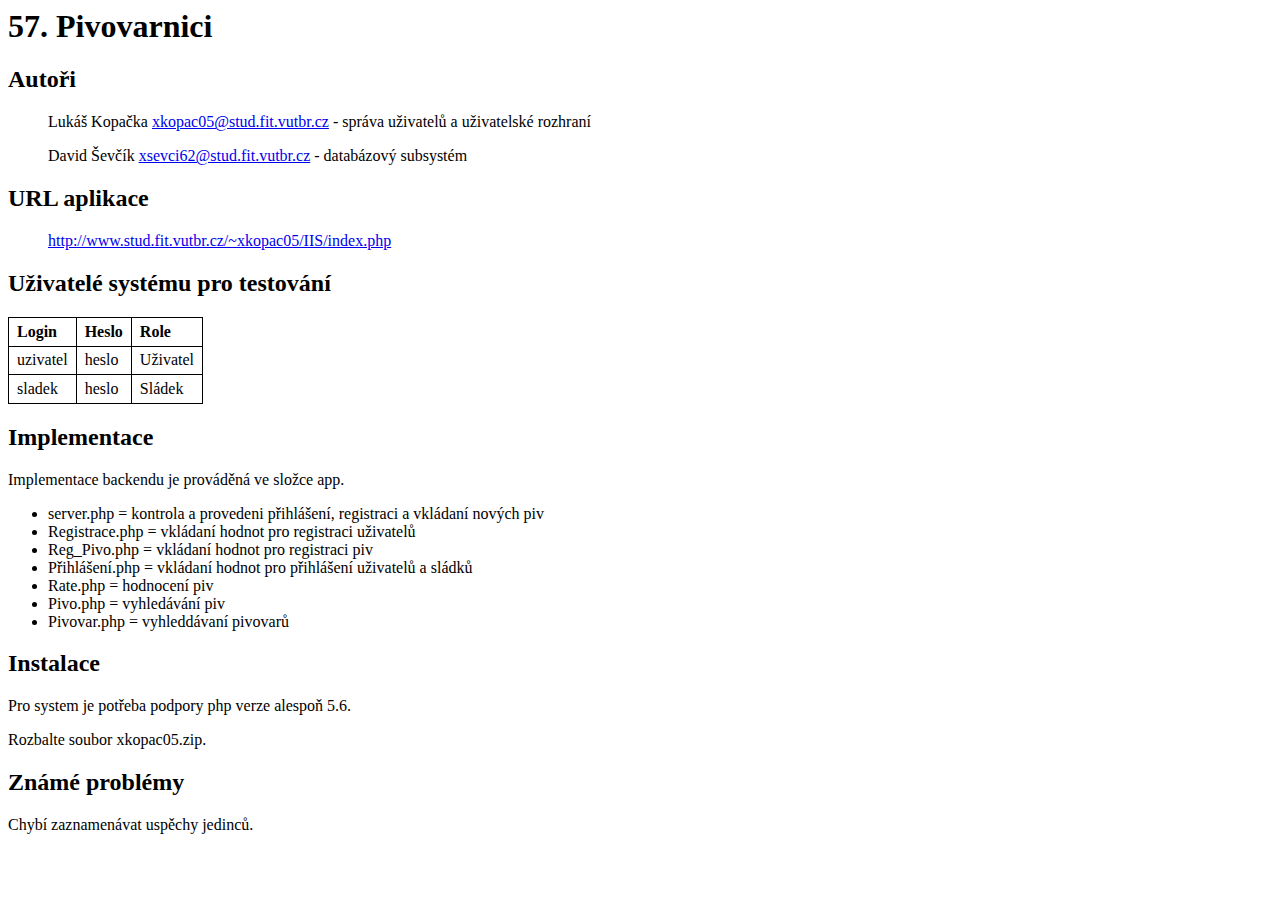
==== doc.html @ bfd93446 "init" ====
<!DOCTYPE>

<html>
<head>

    <title>Pivovarnici</title> 
    <style type="text/css">
        table { border-collapse: collapse; }
        td, th { border: 1px solid black; padding: 0.3em 0.5em; text-align: left; }
        dt { font-weight: bold; margin-top: 0.5em; }
    </style>
</head>
<body>
    <? header("Content-Type: text/html; charset=UTF-8");?>
<h1>57. Pivovarnici</h1>

<h2>Auto�i</h2>
<dd><p>Luk�&#353; Kopa�ka <a href="mailto:xkopac05@stud.fit.vutbr.cz">xkopac05@stud.fit.vutbr.cz</a> - spr�va u&#382;ivatel� a u&#382;ivatelsk� rozhran�</p></dd>
<dd><p>David &#352;ev��k <a href="mailto:xsevci62@stud.fit.vutbr.cz">xsevci62@stud.fit.vutbr.cz</a> - datab�zov� subsyst�m</p></dd>
        
	<h2>URL aplikace</h2>
	<dd><p><a href="http://www.stud.fit.vutbr.cz/~xkopac05/IIS/index.php">http://www.stud.fit.vutbr.cz/~xkopac05/IIS/index.php</a></p></dd>

<h2>U&#382;ivatel� syst�mu pro testov�n�</h2>
<table>
<tbody><tr><th>Login</th><th>Heslo</th><th>Role</th></tr>
<tr><td>uzivatel</td><td>heslo</td><td>U&#382;ivatel</td></tr>
<tr><td>sladek</td><td>heslo</td><td>Sl�dek</td></tr>
</tbody></table>

<h2>Implementace</h2>
<p>Implementace backendu je prov�d�n� ve slo&#382;ce app.
<ul>
	<li>server.php = kontrola a provedeni p�ihl�&#353;en�, registraci a vkl�dan� nov�ch piv</li>
	<li>Registrace.php = vkl�dan� hodnot pro registraci u&#382;ivatel�</li>
	<li>Reg_Pivo.php = vkl�dan� hodnot pro registraci piv</li>
	<li>P�ihl�&#353;en�.php = vkl�dan� hodnot pro p�ihl�&#353;en� u&#382;ivatel� a sl�dk�</li>
	<li>Rate.php = hodnocen� piv</li>
	<li>Pivo.php = vyhled�v�n� piv</li>
	<li>Pivovar.php = vyhledd�van� pivovar�</li>
</ul>

<h2>Instalace</h2>
<p>Pro system je pot�eba podpory php verze alespo� 5.6.</p>
<p>Rozbalte soubor xkopac05.zip.</p>

<h2>Zn�m� probl�my</h2>
<p>Chyb� zaznamen�vat usp�chy jedinc�.</p>
</body>
</html>
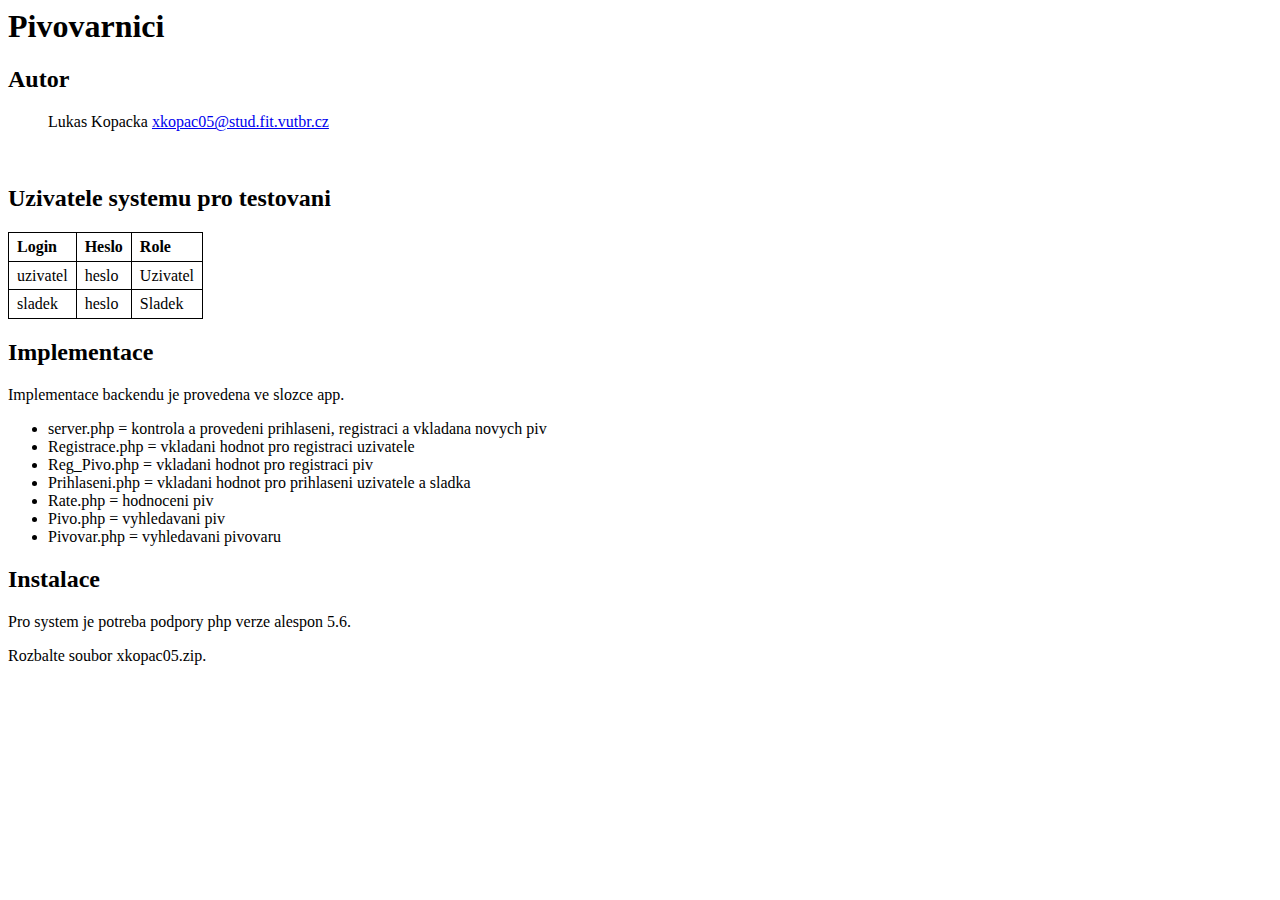
==== commit 55df239b: "fix texts / paths to root / expect XAMPP apache server and MySQL database" ====
--- a/doc.html
+++ b/doc.html
@@ -13,39 +13,33 @@
 </head>
 <body>
     <? header("Content-Type: text/html; charset=UTF-8");?>
-<h1>57. Pivovarnici</h1>
+<h1>Pivovarnici</h1>
 
-<h2>Auto�i</h2>
-<dd><p>Luk�&#353; Kopa�ka <a href="mailto:xkopac05@stud.fit.vutbr.cz">xkopac05@stud.fit.vutbr.cz</a> - spr�va u&#382;ivatel� a u&#382;ivatelsk� rozhran�</p></dd>
-<dd><p>David &#352;ev��k <a href="mailto:xsevci62@stud.fit.vutbr.cz">xsevci62@stud.fit.vutbr.cz</a> - datab�zov� subsyst�m</p></dd>
-        
-	<h2>URL aplikace</h2>
-	<dd><p><a href="http://www.stud.fit.vutbr.cz/~xkopac05/IIS/index.php">http://www.stud.fit.vutbr.cz/~xkopac05/IIS/index.php</a></p></dd>
-
-<h2>U&#382;ivatel� syst�mu pro testov�n�</h2>
+<h2>Autor</h2>
+<dd><p>Lukas Kopacka <a href="mailto:xkopac05@stud.fit.vutbr.cz">xkopac05@stud.fit.vutbr.cz</a></p></dd>
+<br>
+<h2>Uzivatele systemu pro testovani</h2>
 <table>
 <tbody><tr><th>Login</th><th>Heslo</th><th>Role</th></tr>
-<tr><td>uzivatel</td><td>heslo</td><td>U&#382;ivatel</td></tr>
-<tr><td>sladek</td><td>heslo</td><td>Sl�dek</td></tr>
+<tr><td>uzivatel</td><td>heslo</td><td>Uzivatel</td></tr>
+<tr><td>sladek</td><td>heslo</td><td>Sladek</td></tr>
 </tbody></table>
 
 <h2>Implementace</h2>
-<p>Implementace backendu je prov�d�n� ve slo&#382;ce app.
+<p>Implementace backendu je provedena ve slozce app.
 <ul>
-	<li>server.php = kontrola a provedeni p�ihl�&#353;en�, registraci a vkl�dan� nov�ch piv</li>
-	<li>Registrace.php = vkl�dan� hodnot pro registraci u&#382;ivatel�</li>
-	<li>Reg_Pivo.php = vkl�dan� hodnot pro registraci piv</li>
-	<li>P�ihl�&#353;en�.php = vkl�dan� hodnot pro p�ihl�&#353;en� u&#382;ivatel� a sl�dk�</li>
-	<li>Rate.php = hodnocen� piv</li>
-	<li>Pivo.php = vyhled�v�n� piv</li>
-	<li>Pivovar.php = vyhledd�van� pivovar�</li>
+	<li>server.php = kontrola a provedeni prihlaseni, registraci a vkladana novych piv</li>
+	<li>Registrace.php = vkladani hodnot pro registraci uzivatele</li>
+	<li>Reg_Pivo.php = vkladani hodnot pro registraci piv</li>
+	<li>Prihlaseni.php = vkladani hodnot pro prihlaseni uzivatele a sladka</li>
+	<li>Rate.php = hodnoceni piv</li>
+	<li>Pivo.php = vyhledavani piv</li>
+	<li>Pivovar.php = vyhledavani pivovaru</li>
 </ul>
 
 <h2>Instalace</h2>
-<p>Pro system je pot�eba podpory php verze alespo� 5.6.</p>
+<p>Pro system je potreba podpory php verze alespon 5.6.</p>
 <p>Rozbalte soubor xkopac05.zip.</p>
 
-<h2>Zn�m� probl�my</h2>
-<p>Chyb� zaznamen�vat usp�chy jedinc�.</p>
 </body>
 </html>